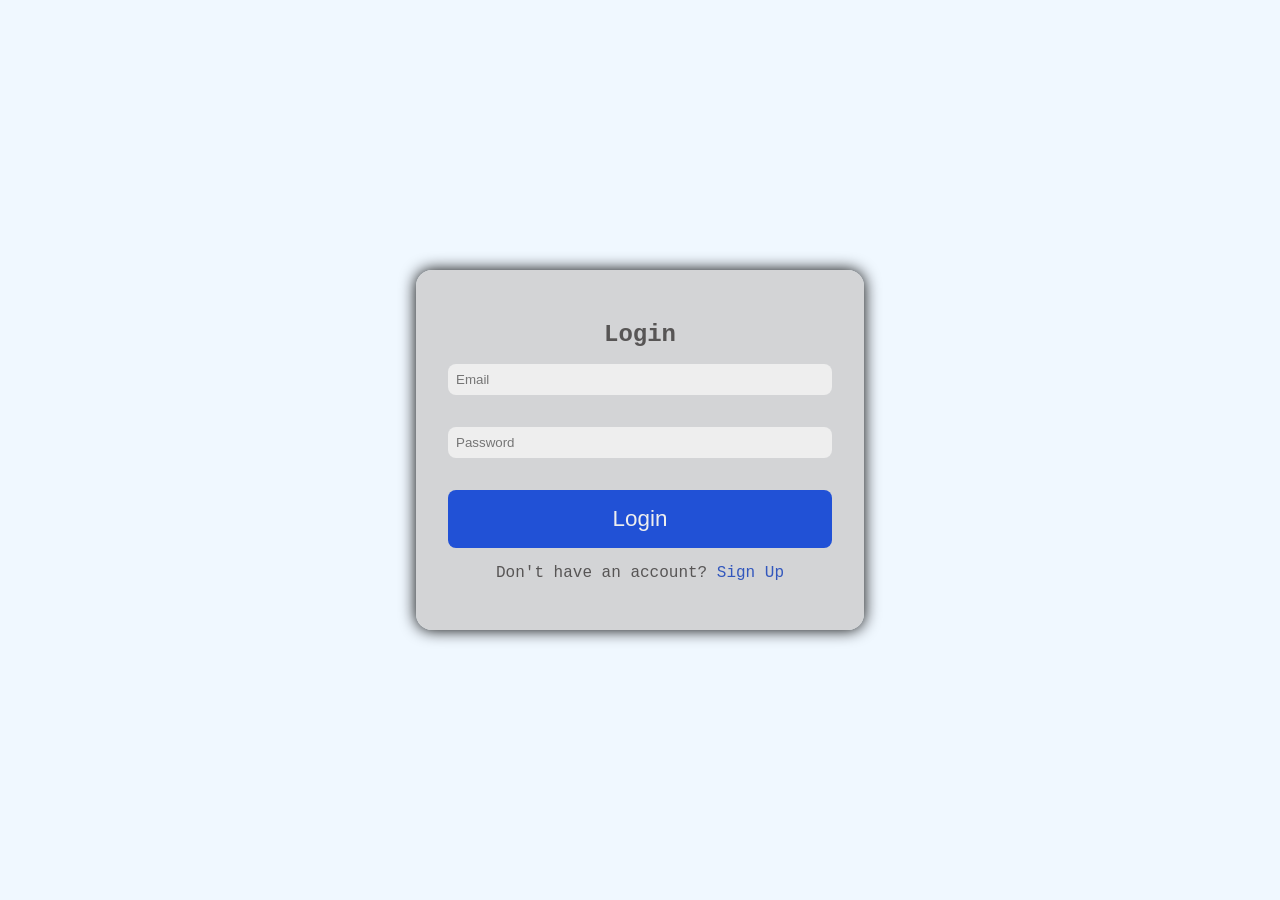
==== 490project/index.html @ a3a1d77d "changed folder name from sample to 490 project" ====
<html>

<head>
	<title>Login</title>
	<link rel="stylesheet" href="login.css">
</head>
<script>

	function HandleLoginResponse(response) {
		var text = JSON.parse(response);
		//	document.getElementById("textResponse").innerHTML = response+"<p>";	
		document.getElementById("textResponse").innerHTML = "response: " + text + "<p>";
	}

	function SendLoginRequest(username, password) {
		var request = new XMLHttpRequest();
		request.open("POST", "login.php", true);
		request.setRequestHeader("Content-Type", "application/x-www-form-urlencoded");
		request.onreadystatechange = function () {

			if ((this.readyState == 4) && (this.status == 200)) {
				HandleLoginResponse(this.responseText);
			}
		}
		//request.send("type=login&uname="+username+"&pword="+password);
	}
</script>



<body>
	<div class="container">
		<div class="form-box" id="loginForm">
			<form id="loginForm" action="">
				<h2>Login</h2>
				<input type="email" name="email" placeholder="Email" required>
				<input type="password" name="password" placeholder="Password" required>
				<button type="submit" name="login">Login</button>
			</form>

			<p>Don't have an account? <a href="signup.html">Sign Up</a></p>

		</div>
	</div>

	<script>
		//SendLoginRequest("kehoed","12345");
	</script>
</body>

</html>
---- 490project/login.css ----
* {
    box-sizing: border-box;
}

body {
    font-family: 'Courier New', Courier, monospace;
    margin: 0;
    display: flex;
    justify-content: center;
    align-items: center;
    min-height: 100vh;
    background-color: aliceblue;
    color: rgb(87, 85, 85);
}

.container {
    width: 90%;
    max-width: 28rem;
}

.form-box {
    align-self: center;
    padding: 2rem;
    background-color: #cccc;
    border-radius: 1rem;
    box-shadow: 0 0 1rem black;
}

#login-form {
    width: 100%;
}

#signup-form {
    width: 40%;
}

h2 {
    text-align: center;
    margin-bottom: 1rem;
}

input {
    width: 100%;
    padding: 0.5rem;
    background-color: #eee;
    border-radius: 0.5rem;
    border: none;
    outline: none;
    color: black;
    margin-bottom: 2rem;
}

input:focus {
    border: 0.1rem solid blue;
    background-color: white;
}

.firstName {
    display: inline;
}

.lastName {
    display: inline;
}

button {
    width: 100%;
    padding: 1rem;
    background-color: #2151d6;
    color: #eee;
    border-radius: 0.5rem;
    border: none;
    cursor: pointer;
    font-size: 140%;
    transition: 0.5s;
}

button:hover {
    background-color: #6884d3;
}

p {
    text-align: center;
    margin: 1rem;
}

p a {
    color: #3257bd;
    text-decoration: none;
}

p a:hover {
    text-decoration: underline;
}
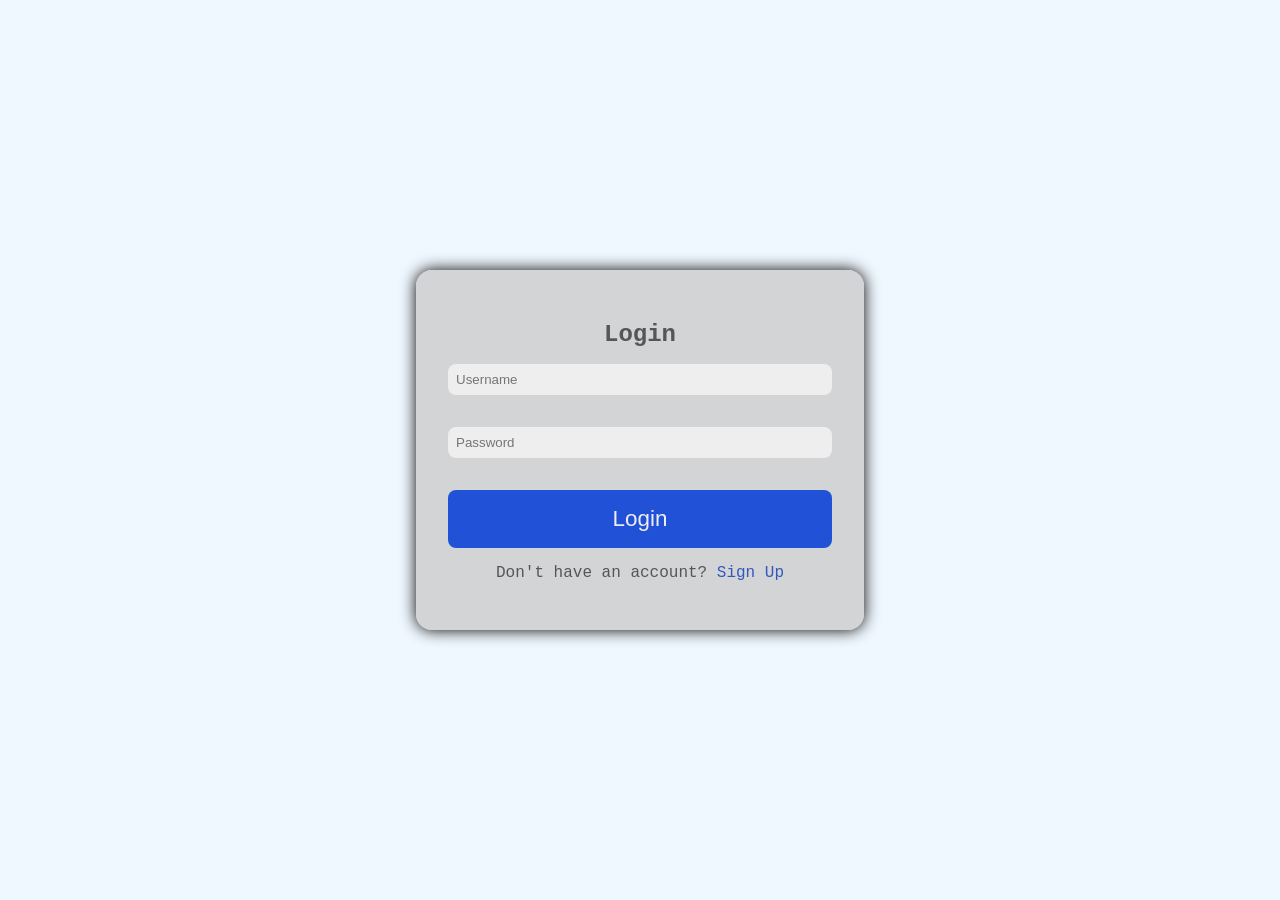
==== commit 513625fe: "Updated and created files" ====
--- a/490project/index.html
+++ b/490project/index.html
@@ -1,51 +1,119 @@
 <html>
 
 <head>
-	<title>Login</title>
-	<link rel="stylesheet" href="login.css">
+    <title>Login</title>
+    <link rel="stylesheet" href="login.css">
 </head>
 <script>
 
-	function HandleLoginResponse(response) {
-		var text = JSON.parse(response);
-		//	document.getElementById("textResponse").innerHTML = response+"<p>";	
-		document.getElementById("textResponse").innerHTML = "response: " + text + "<p>";
-	}
+    function HandleLoginResponse(response) {
+        var text = JSON.parse(response);
+        //	document.getElementById("textResponse").innerHTML = response+"<p>";	
+        document.getElementById("textResponse").innerHTML = "response: " + text + "<p>";
+    }
 
-	function SendLoginRequest(username, password) {
-		var request = new XMLHttpRequest();
-		request.open("POST", "login.php", true);
-		request.setRequestHeader("Content-Type", "application/x-www-form-urlencoded");
-		request.onreadystatechange = function () {
+    function SendLoginRequest(username, password) {
+        var request = new XMLHttpRequest();
+        request.open("POST", "login.php", true);
+        request.setRequestHeader("Content-Type", "application/x-www-form-urlencoded");
+        request.onreadystatechange = function () {
 
-			if ((this.readyState == 4) && (this.status == 200)) {
-				HandleLoginResponse(this.responseText);
-			}
-		}
-		//request.send("type=login&uname="+username+"&pword="+password);
-	}
+            if ((this.readyState == 4) && (this.status == 200)) {
+                HandleLoginResponse(this.responseText);
+            }
+        }
+        //request.send("type=login&uname="+username+"&pword="+password);
+    }
 </script>
 
 
 
 <body>
-	<div class="container">
-		<div class="form-box" id="loginForm">
-			<form id="loginForm" action="">
-				<h2>Login</h2>
-				<input type="email" name="email" placeholder="Email" required>
-				<input type="password" name="password" placeholder="Password" required>
-				<button type="submit" name="login">Login</button>
-			</form>
+    <div class="container">
+        <div class="form-box" id="loginForm">
+            <form id="loginForm">
+                <h2>Login</h2>
 
-			<p>Don't have an account? <a href="signup.html">Sign Up</a></p>
+                <input id="username" type="text" name="username" placeholder="Username" required>
 
-		</div>
-	</div>
+                <input id="password" type="password" name="password" placeholder="Password" required>
 
-	<script>
-		//SendLoginRequest("kehoed","12345");
-	</script>
+                <button type="submit">
+                    Login
+                </button>
+            </form>
+
+            <p id="loginMessage"></p>
+
+            <p>
+                Don't have an account?
+                <a href="signup.html">Sign Up</a>
+            </p>
+        </div>
+    </div>
+
+    <script>
+        //SendLoginRequest("kehoed","12345");
+    </script>
 </body>
 
-</html>+</html>
+
+<script>
+    document.getElementById("loginForm").addEventListener(
+        "submit",
+        function (event) {
+
+            event.preventDefault();
+
+            const username =
+                document.getElementById("username").value;
+
+            const password =
+                document.getElementById("password").value;
+
+            const request = new XMLHttpRequest();
+
+            request.open(
+                "POST",
+                "login.php",
+                true
+            );
+
+            request.setRequestHeader(
+                "Content-Type",
+                "application/x-www-form-urlencoded"
+            );
+
+            request.onreadystatechange = function () {
+
+                if (
+                    this.readyState === 4 &&
+                    this.status === 200
+                ) {
+                    const response =
+                        JSON.parse(this.responseText);
+
+                    if (response.success) {
+                        window.location.href =
+                            "home.php";
+                    }
+                    else {
+                        document.getElementById(
+                            "loginMessage"
+                        ).textContent =
+                            response.message;
+                    }
+                }
+            };
+
+            request.send(
+                "type=login" +
+                "&username=" +
+                encodeURIComponent(username) +
+                "&password=" +
+                encodeURIComponent(password)
+            );
+        }
+    );
+</script>
